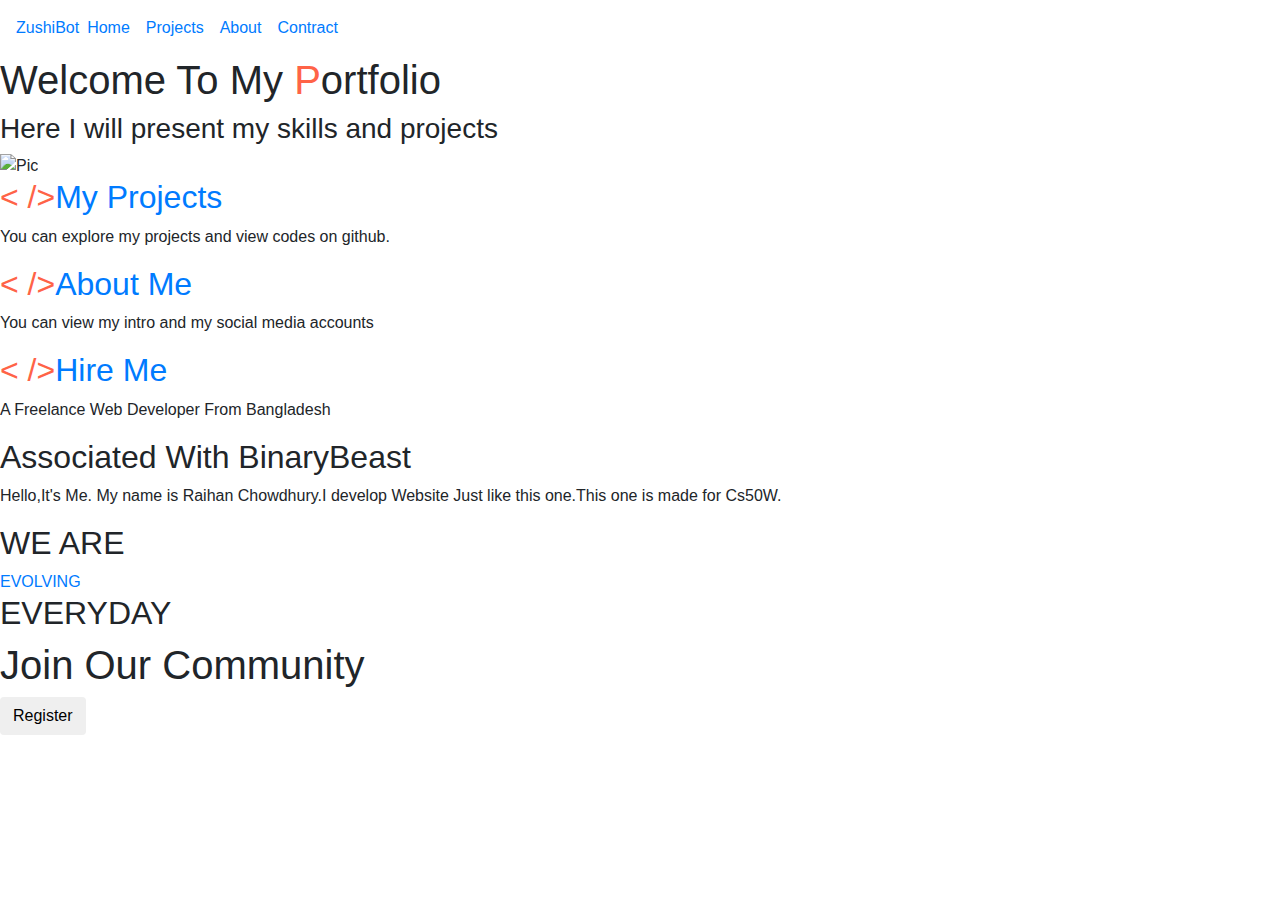
==== index.html @ f3386c5a "upload" ====
<!DOCTYPE html>
<html>
    <head>
        <title>My Webpage</title>
        <link rel="stylesheet" href="https://maxcdn.bootstrapcdn.com/bootstrap/4.0.0/css/bootstrap.min.css" integrity="sha384-Gn5384xqQ1aoWXA+058RXPxPg6fy4IWvTNh0E263XmFcJlSAwiGgFAW/dAiS6JXm" crossorigin="anonymous">
        <script src="https://code.jquery.com/jquery-3.2.1.slim.min.js" integrity="sha384-KJ3o2DKtIkvYIK3UENzmM7KCkRr/rE9/Qpg6aAZGJwFDMVNA/GpGFF93hXpG5KkN" crossorigin="anonymous"></script>
        <script src="https://cdnjs.cloudflare.com/ajax/libs/popper.js/1.12.9/umd/popper.min.js" integrity="sha384-ApNbgh9B+Y1QKtv3Rn7W3mgPxhU9K/ScQsAP7hUibX39j7fakFPskvXusvfa0b4Q" crossorigin="anonymous"></script>
        <script src="https://maxcdn.bootstrapcdn.com/bootstrap/4.0.0/js/bootstrap.min.js" integrity="sha384-JZR6Spejh4U02d8jOt6vLEHfe/JQGiRRSQQxSfFWpi1MquVdAyjUar5+76PVCmYl" crossorigin="anonymous"></script>
        
        <link rel="stylesheet" href="./style/style.css">
        <link rel="stylesheet" href="./style/hover.css">
    </head>
    <body>
        <nav class="navbar navbar-expand-lg ">
            <a class=" mcf-h" href="#">ZushiBot</a>
            <button class="navbar-toggler navbg" type="button" data-toggle="collapse" data-target="#navbarSupportedContent" aria-controls="navbarSupportedContent" aria-expanded="false" aria-label="Toggle navigation">
              <span class="navbar-toggler-icon navbg2"></span>
            </button>
            <div class="collapse navbar-collapse mcf-l" id="navbarSupportedContent">
              <ul class="navbar-nav mr-auto">
                <li class="nav-item active">
                  <a class="nav-link mcf-l" href="#">Home <span class="sr-only">(current)</span></a>
                </li>
                <li class="nav-item">
                  <a class="nav-link mcf-l" href="#">Projects</a>
                </li>
                <li class="nav-item">
                    <a class="nav-link mcf-l" href="#">About</a>
                  </li>
                <li class="nav-item">
                    <a class="nav-link mcf-l" href="#">Contract</a>
                </li>
              </ul>
              
            </div>
          </nav>
        <div class="massive">
            <h1 class="massive-h1 center">Welcome To My <span style="color: tomato;">P</span>ortfolio</h1>
            <h3 class="massive-h4 center">Here I will present my skills and projects</h3>
            
            <div class="massive-getmein">
                <div class="massive1">
                    <img src="./style/midas.png" alt="Pic" style="width: 40vw; height: auto;">
                </div>
                <div class="massive2">
                    <div class="container-Head">
                        <div class="container1">
                            <h2 class="container1-h1">
                                <span style="color:tomato;">< /></span><a class="ll" href="./pages/Projects/projects.html" >My Projects</a>
                            </h2>
                            <p class="container1-p">You can explore my projects and view codes on github.</p>
                        </div>
                        <div class="container1">
                                <h2 class="container1-h1">
                                    <span style="color:tomato;">< /></span><a class="ll" href="#" >About Me</a>
                                </h2>
                                <p class="container1-p">You can view my intro and my social media accounts</p>
                        </div>
                        <div class="container1">
                            <h2 class="container1-h1">
                                <span style="color:tomato;">< /></span><a class="ll" href="#" >Hire Me</a>
                            </h2>
                                <p class="container1-p">A Freelance Web Developer From Bangladesh</p>
                        </div>
                        </div>
                    </div>
                </div>
            </div>
        </div>
        <footer>
            <div class="container-footer">
                <div class="cfr1">
                    <div class="cfc1">
                        <h2>Associated With BinaryBeast </h2>
                        <p>Hello,It's Me. My name is Raihan Chowdhury.I develop Website Just like this one.This one is made for Cs50W.</p>
                    </div>
                    <div class="cfr1x">
                        <div class="cfc2">
                            <h2>WE ARE</h2>
                        </div>
                        <div class="cfc2">
                            <a class="lll" href="" >EVOLVING</a>
                        </div>
                        <div class="cfc2">
                            <h2>EVERYDAY</h2>
                        </div>
                    </div> 
                </div>
                <div class="cfr2">
                    <h1>Join Our Community</h1>
                    <button type="button" class="btn mybtn" onclick="window.location.href='./registration.html'">Register</button>
                </div>
            </div>
        </footer>
        
    </body>
</html>
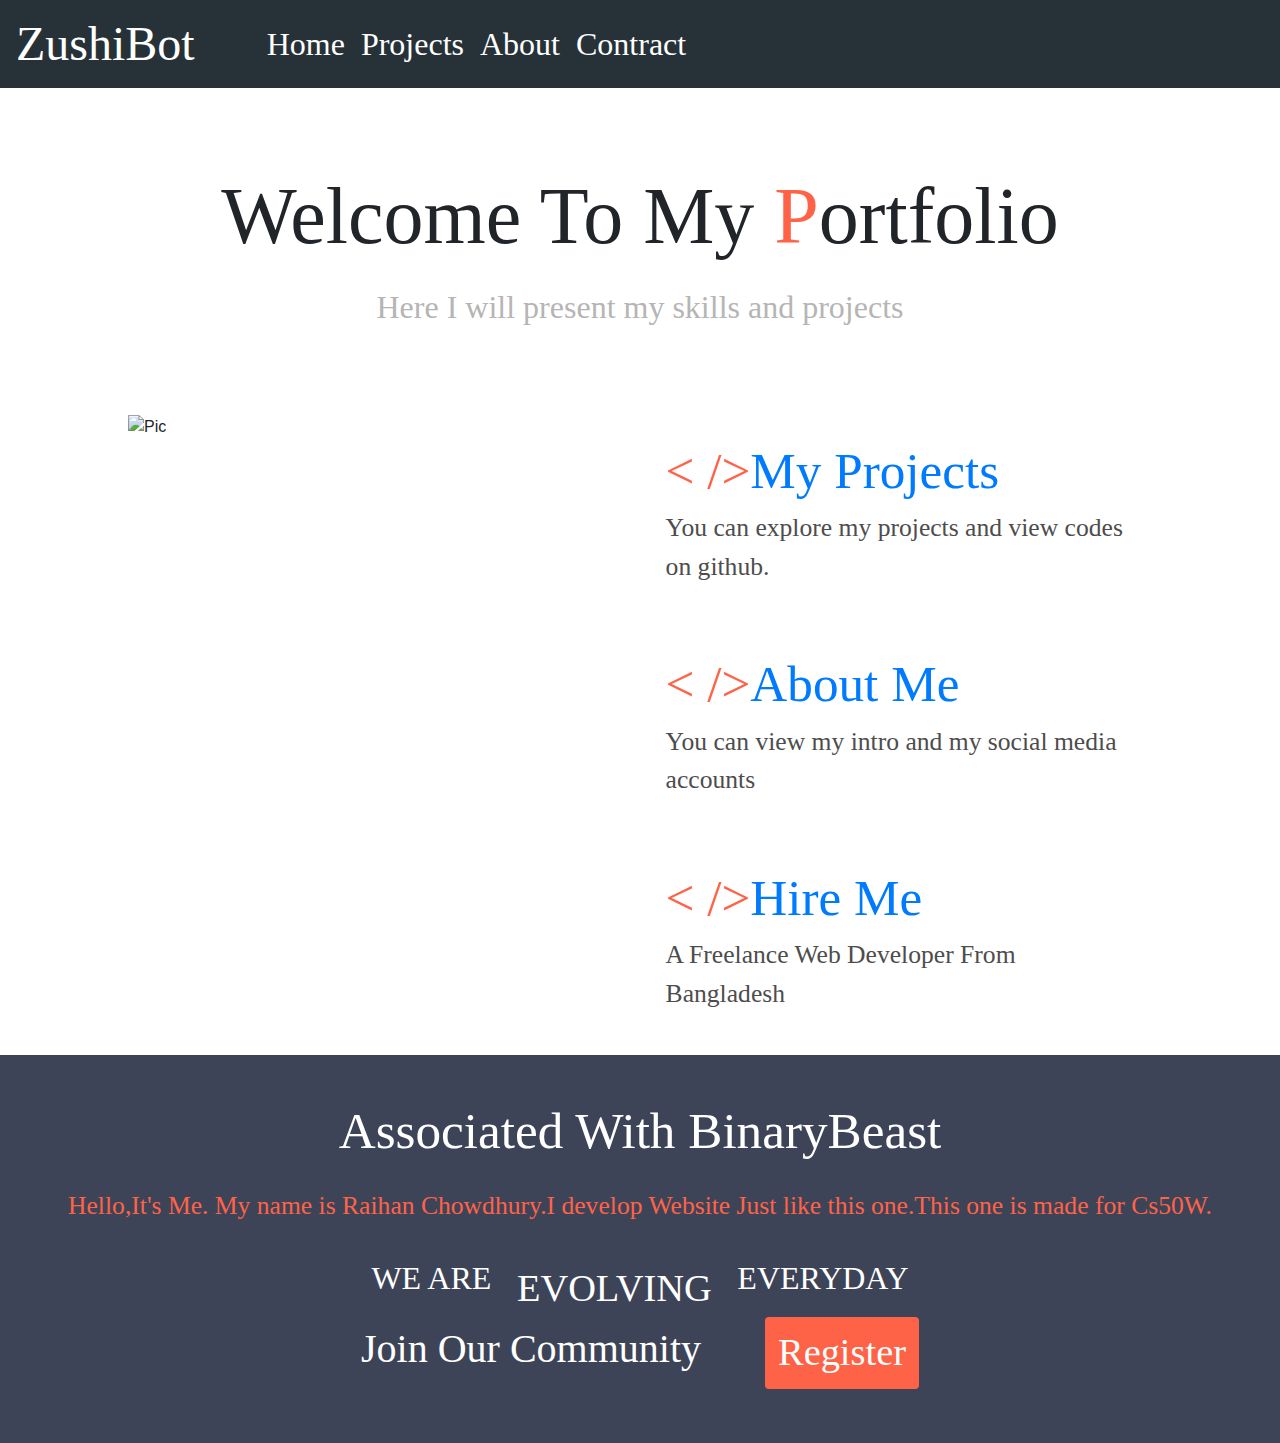
==== commit a0facf2d: "upload" ====
--- a/index.html
+++ b/index.html
@@ -9,6 +9,7 @@
         
         <link rel="stylesheet" href="./style/style.css">
         <link rel="stylesheet" href="./style/hover.css">
+        <link rel="stylesheet" href="./style/media.css">
     </head>
     <body>
         <nav class="navbar navbar-expand-lg ">
@@ -40,7 +41,7 @@
             
             <div class="massive-getmein">
                 <div class="massive1">
-                    <img src="./style/midas.png" alt="Pic" style="width: 40vw; height: auto;">
+                    <img src="./style/midas.png" alt="Pic" class="midas">
                 </div>
                 <div class="massive2">
                     <div class="container-Head">
@@ -79,7 +80,7 @@
                             <h2>WE ARE</h2>
                         </div>
                         <div class="cfc2">
-                            <a class="lll" href="" >EVOLVING</a>
+                            <a class="lll" href="#" >EVOLVING</a>
                         </div>
                         <div class="cfc2">
                             <h2>EVERYDAY</h2>
@@ -88,7 +89,7 @@
                 </div>
                 <div class="cfr2">
                     <h1>Join Our Community</h1>
-                    <button type="button" class="btn mybtn" onclick="window.location.href='./registration.html'">Register</button>
+                    <button type="button" class="btn mybtn" onclick="window.location.href='./pages/Registration/style/Registration.html'">Register</button>
                 </div>
             </div>
         </footer>
--- a/style/style.css
+++ b/style/style.css
@@ -0,0 +1,124 @@
+@font-face{
+    src: url("../font/Burb.otf");
+    font-family: nos;
+}
+@font-face{
+    src: url("../font/haveti.ttf");
+    font-family: nos2;
+}
+.mcf-h{
+    font-family: nos;
+    font-size: 3rem;
+    color: white;
+}
+.mcf-l{
+    font-family: nos;
+    font-size: 2rem;
+    color: white;
+    padding-left: 4rem;
+}
+.navbar{
+    background: #273238;
+}
+.navbar-brand{
+    color: white;
+    font-size: 2rem;
+}
+.navbg{
+    background:white;
+}
+.navbg2{
+    background-image: url("https://img.icons8.com/material-rounded/24/000000/menu.png");
+}
+h1{
+    font-family: nos;
+}
+.center{
+    text-align: center;
+}
+.massive-h1{
+    font-size: 5rem;
+    padding-top: 5rem;
+}
+.massive-h4{
+    font-size: 2rem;
+    padding-top: 1rem;
+    color: #b5b5b5;
+    font-family: nos;
+}
+.massive-getmein{
+    display: flex;
+    padding-top: 5em;
+    padding-left: 10vw;
+    padding-right: 10vw;
+}
+.massive1{
+    width: 40vw;
+}
+.midas{
+    width: 40vw;
+    height: auto;
+}
+.massive2{
+    width: 40vw;
+    display: flex;
+    align-self: center;
+}
+.container1{
+    padding: 2vw;
+}
+.container1-h1{
+    font-family: nos;
+    font-size: 4vw;
+}
+.container1-p{
+    font-family: nos;
+    font-size: 2vw;
+    color: #4d4d4d;
+}
+.container-footer{
+    background: #3d4458;
+    color: white;
+    font-family: nos;
+}
+.cfc1{
+    font-family: nos;
+    display: grid;
+    justify-content: center;
+    text-align: center;
+}
+.cfc1>h2{
+    padding-top: 5vh;
+    font-size: 4vw;
+}
+.cfc1>p{
+    padding-top: 2vh;
+    font-size: 2vw;
+    color: tomato;
+}
+.cfr1x{
+    display: flex;
+    padding-top: 2vh;
+    justify-content: center;
+}
+.cfc2>a{
+    font-size: 3vw;
+    padding: 2vw;
+    color: white;
+}
+.cfr2{
+    display: flex;
+    justify-content: center;
+    align-items: center;
+    align-self: center;
+    align-content: center;
+    padding-bottom: 6vh;
+}
+.cfr2>h1{
+    padding-right: 5vw;
+}
+.mybtn{
+    font-size: 3vw;
+    background: tomato;
+    color: white;
+}--- a/style/media.css
+++ b/style/media.css
@@ -0,0 +1,81 @@
+*{
+    margin: 0;
+    padding: 0;
+}
+
+@media( max-width:801px ){
+    body{
+        background: white;
+    }
+    .massive-getmein {
+        display: grid;
+        padding-top: 5em;
+        padding-left: 10vw;
+        padding-right: 10vw;
+        grid-template-columns: 1fr;
+    }
+
+    .massive-h1 {
+        font-size: 7rem;
+        padding-top: 5rem;
+    }
+    .massive-h4 {
+        font-size: 4rem;
+        padding-top: 1rem;
+        color: #b5b5b5;
+        font-family: nos;
+    }
+    .cfc1 > h2 {
+        padding-top: 7vh;
+        font-size: 8vw;
+    }
+    .cfc1 > p {
+        padding-top: 2vh;
+        font-size: 5vw;
+        color: tomato;
+        padding-left: 2vw;
+    }
+    .cfc2 > a {
+        font-size: 10vw;
+        padding: 2vw;
+        color: white;
+    }
+    .cfr1x {
+        display: flex;
+        justify-content: center;
+        padding-top: 9vh;
+    }
+    .midas {
+        width: 80vw;
+        height: auto;
+        background: url("https://i.pinimg.com/originals/74/43/a3/7443a31b6a19e5630b94a6538ff9bdd1.gif");
+    }
+    .massive2 {
+        padding-top: 4vh;
+        width: 80vw;
+        display: flex;
+        align-self: center;
+        justify-content: center;
+    }
+    .container1-h1 {
+        font-family: nos;
+        font-size: 8vw;
+        text-align: center;
+    }
+    .container1-p {
+        font-family: nos;
+        font-size: 7vw;
+        color: #4d4d4d;
+        text-align: center;
+    }
+    .container1 {
+        box-shadow: 10px 10px 10px #888;
+        padding-top: 2vh;
+        margin-top: 2vh;
+        margin-bottom: 10vh;
+        border: 1px solid white;
+        border-radius: 20px;
+        background: url("https://i.pinimg.com/originals/74/43/a3/7443a31b6a19e5630b94a6538ff9bdd1.gif");
+    }
+    
+}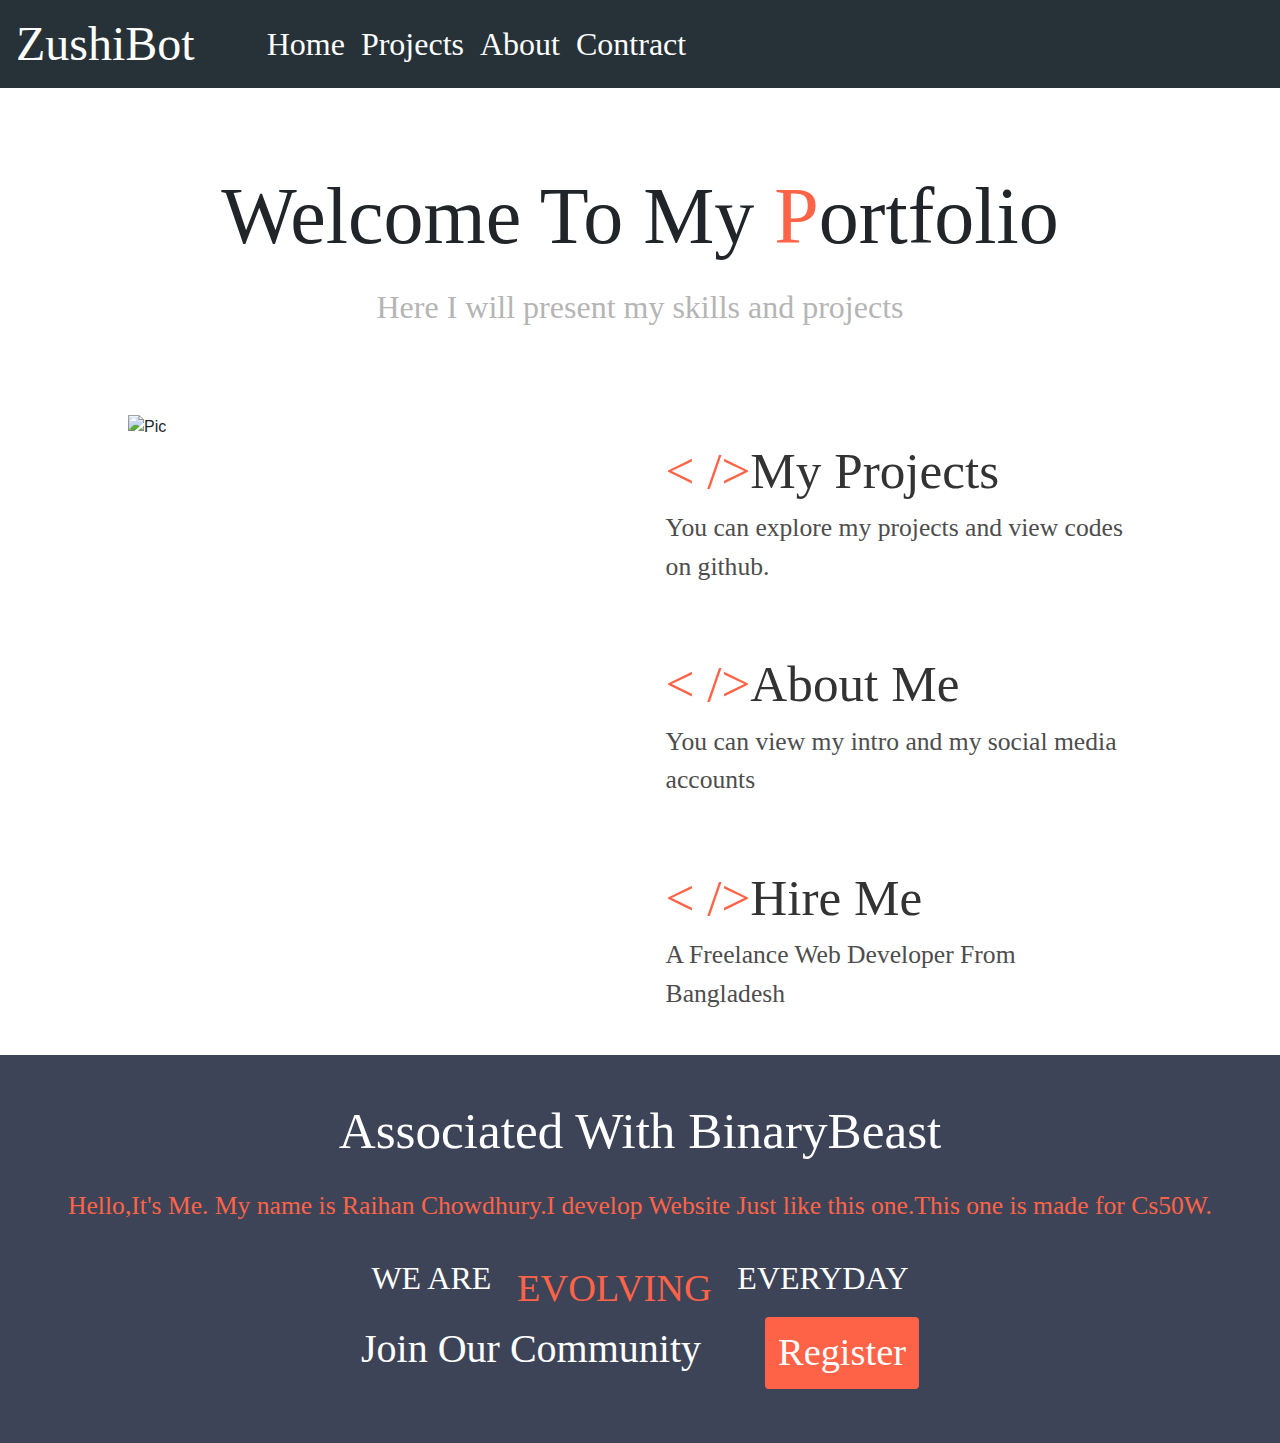
==== commit aac6ac0c: "upload" ====
--- a/index.html
+++ b/index.html
@@ -45,19 +45,19 @@
                 </div>
                 <div class="massive2">
                     <div class="container-Head">
-                        <div class="container1">
+                        <div class="container1" onclick="window.location.href='./pages/Registration/style/Registration.html'" style="cursor:pointer;">
                             <h2 class="container1-h1">
                                 <span style="color:tomato;">< /></span><a class="ll" href="./pages/Projects/projects.html" >My Projects</a>
                             </h2>
                             <p class="container1-p">You can explore my projects and view codes on github.</p>
                         </div>
-                        <div class="container1">
-                                <h2 class="container1-h1">
+                        <div class="container1" onclick="window.location.href='./pages/Registration/style/Registration.html'" style="cursor:pointer;" >
+                                <h2 class="container1-h1" >
                                     <span style="color:tomato;">< /></span><a class="ll" href="#" >About Me</a>
                                 </h2>
                                 <p class="container1-p">You can view my intro and my social media accounts</p>
                         </div>
-                        <div class="container1">
+                        <div class="container1" onclick="window.location.href='./pages/Registration/style/Registration.html'" style="cursor:pointer;">
                             <h2 class="container1-h1">
                                 <span style="color:tomato;">< /></span><a class="ll" href="#" >Hire Me</a>
                             </h2>
--- a/style/hover.css
+++ b/style/hover.css
@@ -0,0 +1,35 @@
+a:link {
+  color: white;
+}
+a:visited {
+  color: white;
+}
+a:hover {
+  color: tomato;
+  transition: .5s ease;
+  text-decoration: none;
+}
+
+.ll:link {
+  color: rgb(51, 51, 51);
+}
+.ll:visited {
+  color: rgb(51, 51, 51);
+}
+.ll:hover {
+  color: tomato;
+  transition: .5s ease;
+  text-decoration: none;
+}
+
+.lll:link {
+  color: tomato;
+}
+.lll:visited {
+  color: tomato;
+}
+.lll:hover {
+  color: white;
+  transition: .5s ease;
+  text-decoration: none;
+}--- a/style/media.css
+++ b/style/media.css
@@ -3,7 +3,7 @@
     padding: 0;
 }
 
-@media( max-width:801px ){
+@media( max-width:999px ){
     body{
         background: white;
     }
@@ -77,5 +77,7 @@
         border-radius: 20px;
         background: url("https://i.pinimg.com/originals/74/43/a3/7443a31b6a19e5630b94a6538ff9bdd1.gif");
     }
+
+    /* Hover */
     
 }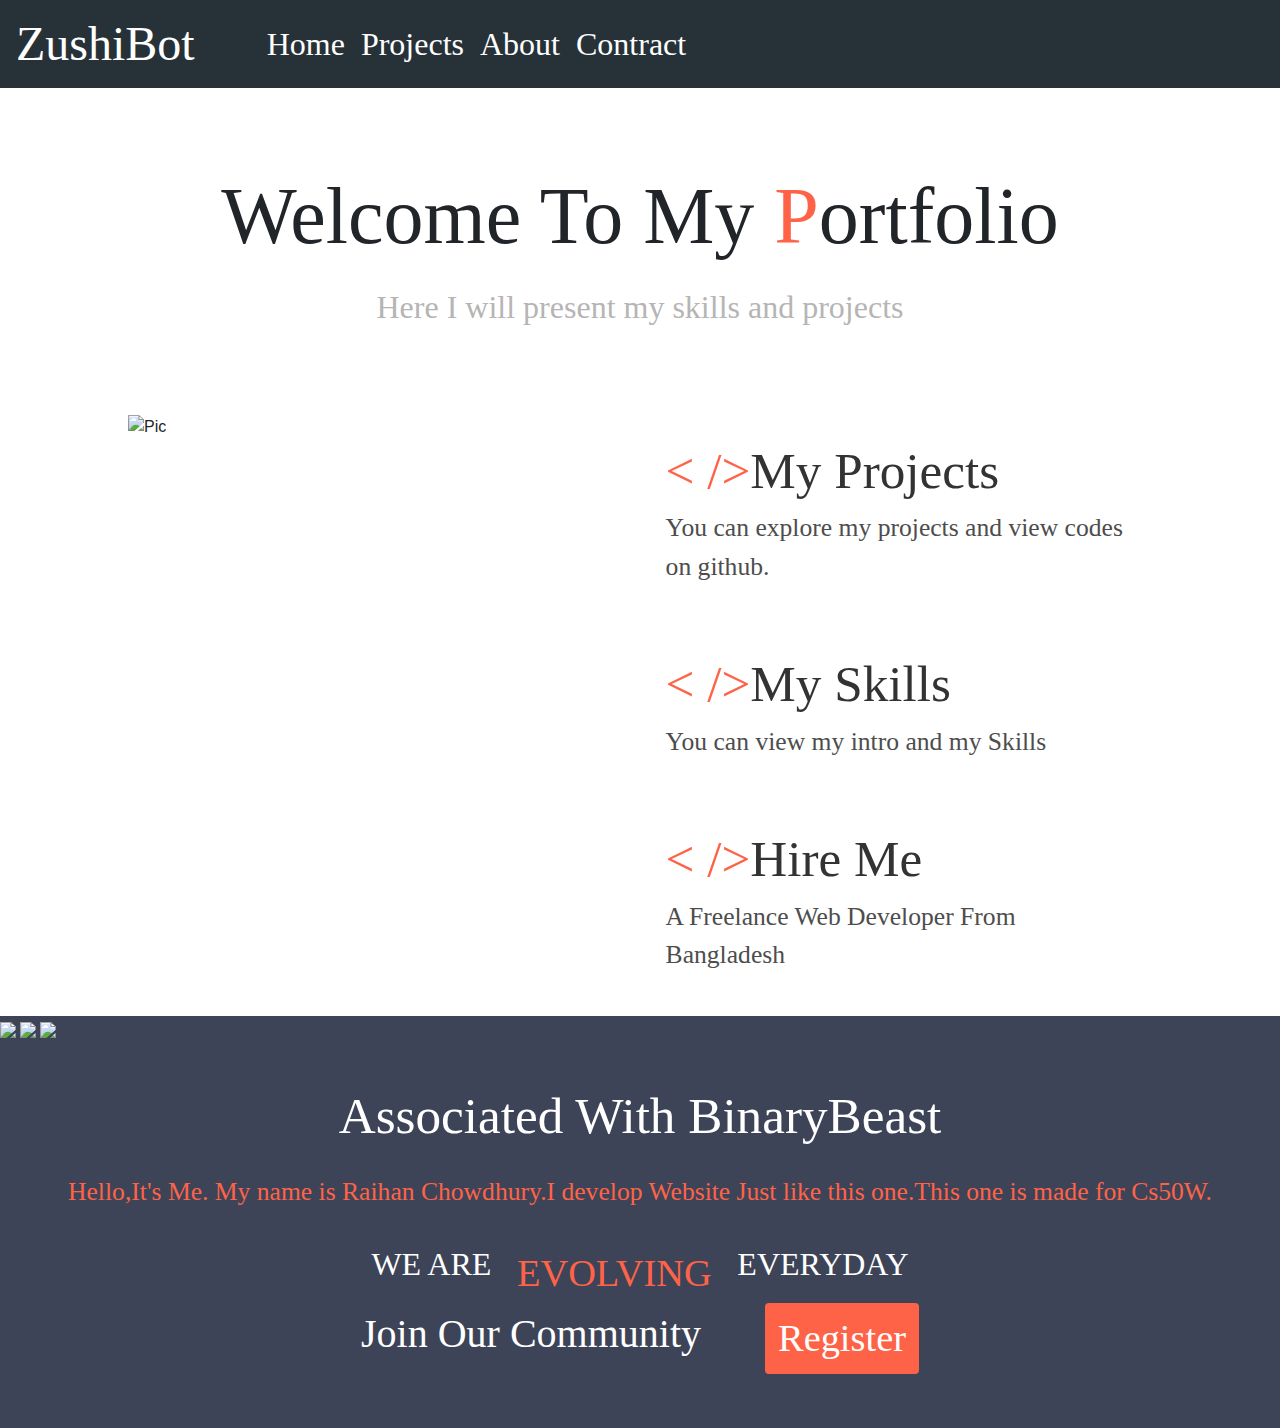
==== commit de65fbe8: "upload" ====
--- a/index.html
+++ b/index.html
@@ -45,19 +45,19 @@
                 </div>
                 <div class="massive2">
                     <div class="container-Head">
-                        <div class="container1" onclick="window.location.href='./pages/Registration/style/Registration.html'" style="cursor:pointer;">
+                        <div class="container1" onclick="window.location.href='./pages/Projects/projects.html'" style="cursor:pointer;">
                             <h2 class="container1-h1">
                                 <span style="color:tomato;">< /></span><a class="ll" href="./pages/Projects/projects.html" >My Projects</a>
                             </h2>
                             <p class="container1-p">You can explore my projects and view codes on github.</p>
                         </div>
-                        <div class="container1" onclick="window.location.href='./pages/Registration/style/Registration.html'" style="cursor:pointer;" >
+                        <div class="container1" onclick="window.location.href='./pages/Skills/skills.html'" style="cursor:pointer;" >
                                 <h2 class="container1-h1" >
-                                    <span style="color:tomato;">< /></span><a class="ll" href="#" >About Me</a>
+                                    <span style="color:tomato;">< /></span><a class="ll" href="./pages/Skills/skills.html" >My Skills</a>
                                 </h2>
-                                <p class="container1-p">You can view my intro and my social media accounts</p>
+                                <p class="container1-p">You can view my intro and my Skills</p>
                         </div>
-                        <div class="container1" onclick="window.location.href='./pages/Registration/style/Registration.html'" style="cursor:pointer;">
+                        <div class="container1" onclick="window.location.href='./pages/Registration/Registration.html'" style="cursor:pointer;">
                             <h2 class="container1-h1">
                                 <span style="color:tomato;">< /></span><a class="ll" href="#" >Hire Me</a>
                             </h2>
@@ -70,6 +70,11 @@
         </div>
         <footer>
             <div class="container-footer">
+                <div class="social">
+                    <img src="https://img.icons8.com/windows/100/000000/facebook-new.png"/>
+                    <img src="https://img.icons8.com/windows/100/000000/discord-logo.png"/>
+                    <img src="https://img.icons8.com/ios/100/000000/youtube-squared.png"/>
+                </div>
                 <div class="cfr1">
                     <div class="cfc1">
                         <h2>Associated With BinaryBeast </h2>
@@ -80,7 +85,7 @@
                             <h2>WE ARE</h2>
                         </div>
                         <div class="cfc2">
-                            <a class="lll" href="#" >EVOLVING</a>
+                            <a class="lll" href="" >EVOLVING</a>
                         </div>
                         <div class="cfc2">
                             <h2>EVERYDAY</h2>
@@ -89,10 +94,10 @@
                 </div>
                 <div class="cfr2">
                     <h1>Join Our Community</h1>
-                    <button type="button" class="btn mybtn" onclick="window.location.href='./pages/Registration/style/Registration.html'">Register</button>
+                    <button type="button" class="btn mybtn" onclick="window.location.href='./pages/Registration/Registration.html'">Register</button>
                 </div>
             </div>
         </footer>
         
     </body>
-</html>+</html>
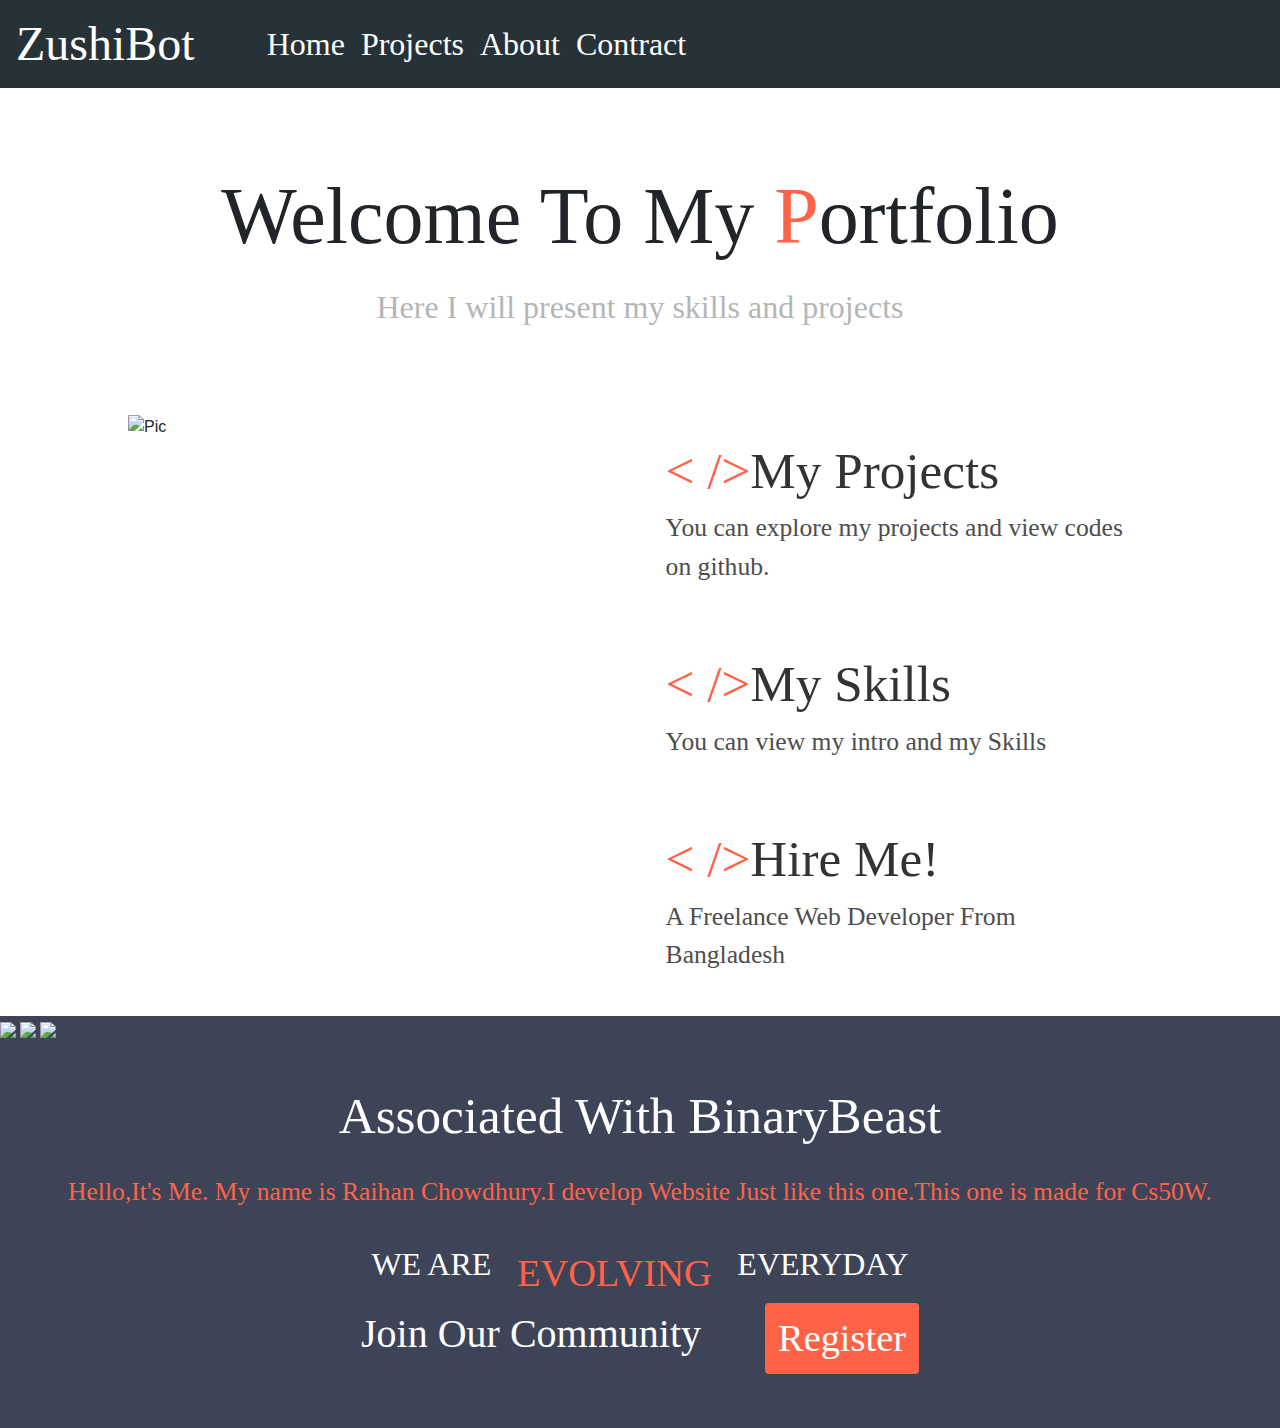
==== commit 82e58a67: "upload" ====
--- a/index.html
+++ b/index.html
@@ -59,7 +59,7 @@
                         </div>
                         <div class="container1" onclick="window.location.href='./pages/Registration/Registration.html'" style="cursor:pointer;">
                             <h2 class="container1-h1">
-                                <span style="color:tomato;">< /></span><a class="ll" href="#" >Hire Me</a>
+                                <span style="color:tomato;">< /></span><a class="ll" href="./pages/HireMe/hireme.html" >Hire Me!</a>
                             </h2>
                                 <p class="container1-p">A Freelance Web Developer From Bangladesh</p>
                         </div>
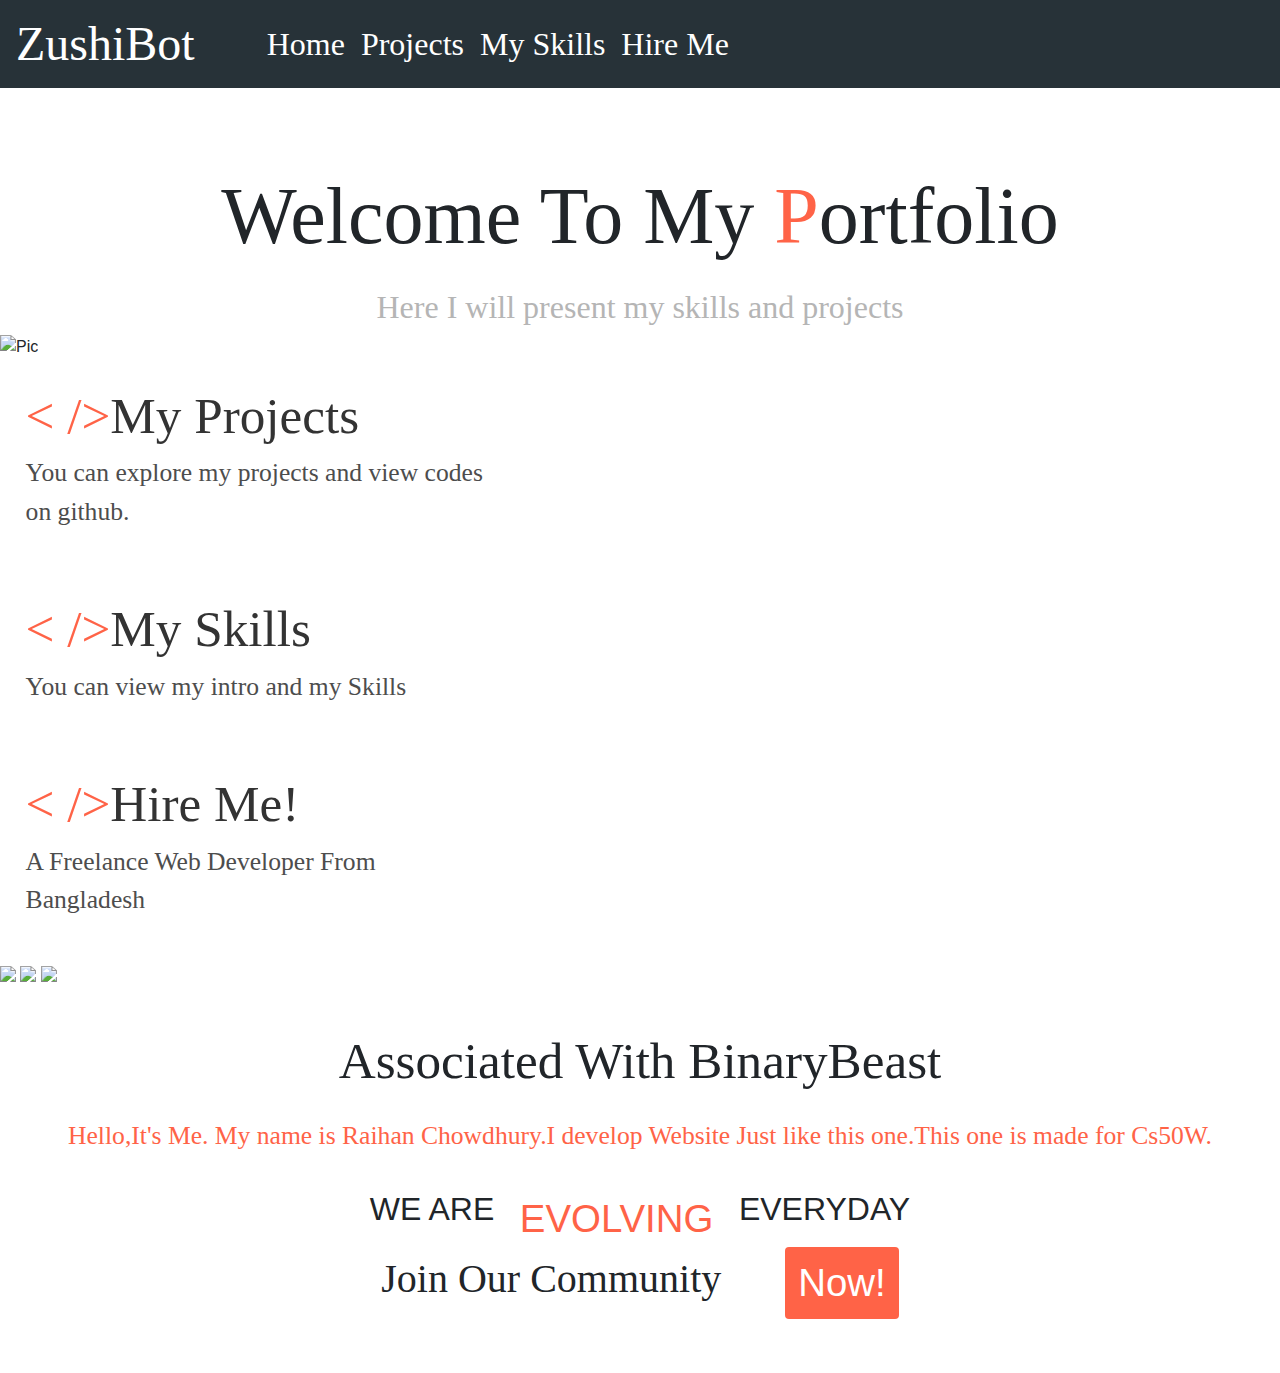
==== commit 45128560: "uploading" ====
--- a/index.html
+++ b/index.html
@@ -13,23 +13,23 @@
     </head>
     <body>
         <nav class="navbar navbar-expand-lg ">
-            <a class=" mcf-h" href="#">ZushiBot</a>
+            <a class=" mcf-h" href="./index.html">ZushiBot</a>
             <button class="navbar-toggler navbg" type="button" data-toggle="collapse" data-target="#navbarSupportedContent" aria-controls="navbarSupportedContent" aria-expanded="false" aria-label="Toggle navigation">
               <span class="navbar-toggler-icon navbg2"></span>
             </button>
             <div class="collapse navbar-collapse mcf-l" id="navbarSupportedContent">
               <ul class="navbar-nav mr-auto">
                 <li class="nav-item active">
-                  <a class="nav-link mcf-l" href="#">Home <span class="sr-only">(current)</span></a>
+                  <a class="nav-link mcf-l" href="./index.html">Home <span class="sr-only">(current)</span></a>
                 </li>
                 <li class="nav-item">
-                  <a class="nav-link mcf-l" href="#">Projects</a>
+                  <a class="nav-link mcf-l" href="./pages/Projects/projects.html">Projects</a>
                 </li>
                 <li class="nav-item">
-                    <a class="nav-link mcf-l" href="#">About</a>
+                    <a class="nav-link mcf-l" href="./pages/Skills/skills.html">My Skills</a>
                   </li>
                 <li class="nav-item">
-                    <a class="nav-link mcf-l" href="#">Contract</a>
+                    <a class="nav-link mcf-l" href="./pages/HireMe/hireme.html">Hire Me</a>
                 </li>
               </ul>
               
@@ -39,7 +39,7 @@
             <h1 class="massive-h1 center">Welcome To My <span style="color: tomato;">P</span>ortfolio</h1>
             <h3 class="massive-h4 center">Here I will present my skills and projects</h3>
             
-            <div class="massive-getmein">
+            <div id="massive-getmein">
                 <div class="massive1">
                     <img src="./style/midas.png" alt="Pic" class="midas">
                 </div>
@@ -57,7 +57,7 @@
                                 </h2>
                                 <p class="container1-p">You can view my intro and my Skills</p>
                         </div>
-                        <div class="container1" onclick="window.location.href='./pages/Registration/Registration.html'" style="cursor:pointer;">
+                        <div class="container1" onclick="window.location.href='./pages/HireMe/hireme.html'" style="cursor:pointer;">
                             <h2 class="container1-h1">
                                 <span style="color:tomato;">< /></span><a class="ll" href="./pages/HireMe/hireme.html" >Hire Me!</a>
                             </h2>
@@ -69,11 +69,11 @@
             </div>
         </div>
         <footer>
-            <div class="container-footer">
+            <div id="container-footer">
                 <div class="social">
-                    <img src="https://img.icons8.com/windows/100/000000/facebook-new.png"/>
-                    <img src="https://img.icons8.com/windows/100/000000/discord-logo.png"/>
-                    <img src="https://img.icons8.com/ios/100/000000/youtube-squared.png"/>
+                    <img src="https://img.icons8.com/windows/100/000000/facebook-new.png" onclick="window.location.href='https:/www.facebook.com/raihan.islam.35728'"/>
+                    <img src="https://img.icons8.com/windows/100/000000/discord-logo.png" onclick="window.location.href='https:/discord.gg/2jYmNuW'"/>
+                    <img src="https://img.icons8.com/ios/100/000000/youtube-squared.png" onclick="window.location.href='https:/www.youtube.com/c/TofuTangofficial'"/>
                 </div>
                 <div class="cfr1">
                     <div class="cfc1">
@@ -85,7 +85,7 @@
                             <h2>WE ARE</h2>
                         </div>
                         <div class="cfc2">
-                            <a class="lll" href="" >EVOLVING</a>
+                            <a class="lll" href="https://github.com/zushibot" >EVOLVING</a>
                         </div>
                         <div class="cfc2">
                             <h2>EVERYDAY</h2>
@@ -94,7 +94,9 @@
                 </div>
                 <div class="cfr2">
                     <h1>Join Our Community</h1>
-                    <button type="button" class="btn mybtn" onclick="window.location.href='./pages/Registration/Registration.html'">Register</button>
+                    <a href="https://google.com" >
+                        <button type="button" class="btn mybtn" >Now!</button>
+                        </a>
                 </div>
             </div>
         </footer>
